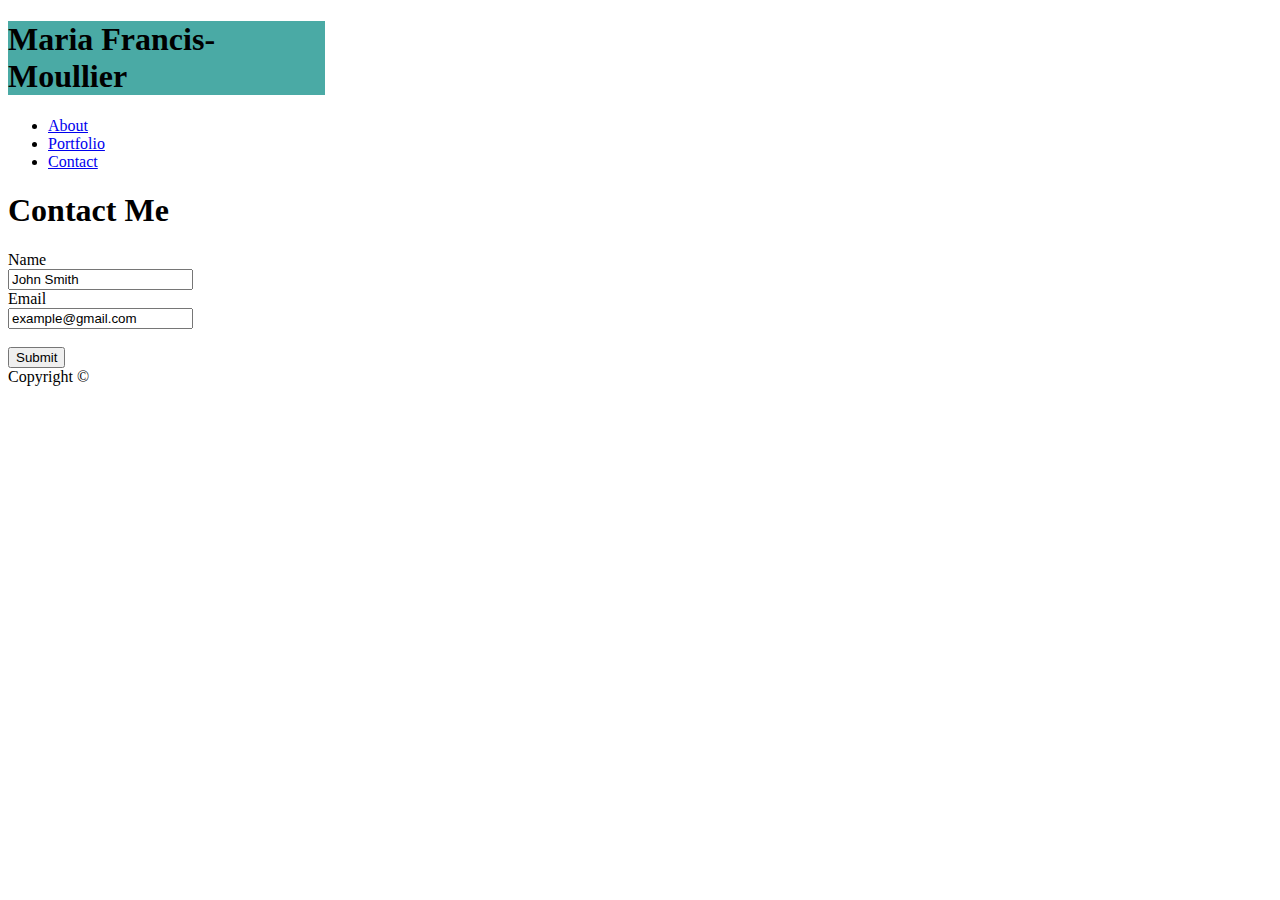
==== contact.html @ 404bb2df "Updating with HTML file structures" ====
<!DOCTYPE html>
<html lang="en">
<head>
    <meta charset="UTF-8">
    <meta name="viewport" content="width=device-width, initial-scale=1.0">
    <meta http-equiv="X-UA-Compatible" content="ie=edge">
    <link rel="stylesheet" type="text/css" href="assets/css/style.css">
    <title>Maria Francis-Moullier - Contact Me</title>
</head>
<body>
    <header>
        <h1 id="logo">Maria Francis-Moullier</h1>
        
        <ul>
            <li><a href="index.html">About</a></li>
            <li><a href="portfolio.html">Portfolio</a></li>
            <li><a href="contact.html">Contact</a></li>
        </ul>     
    </header>

    <h1 id="contact">Contact Me</h1>

    <div id="contactform">

        <form>
            Name<br>
            <input type="text" name="name" value="John Smith"><br>
            Email<br>
            <input type="text" name="email" value="example@gmail.com"><br><br>
            <input type="submit" value="Submit">
        </form>

    </div>

    <footer>
            Copyright &copy;
    </footer>


</body>
</html>
---- assets/css/style.css ----
body {
    width: 960px;
}

#logo {
    background-color: #4aaaa5;
}

header{
    background-color: white;
    width: 33%;
}

nav{
    float: right;
}
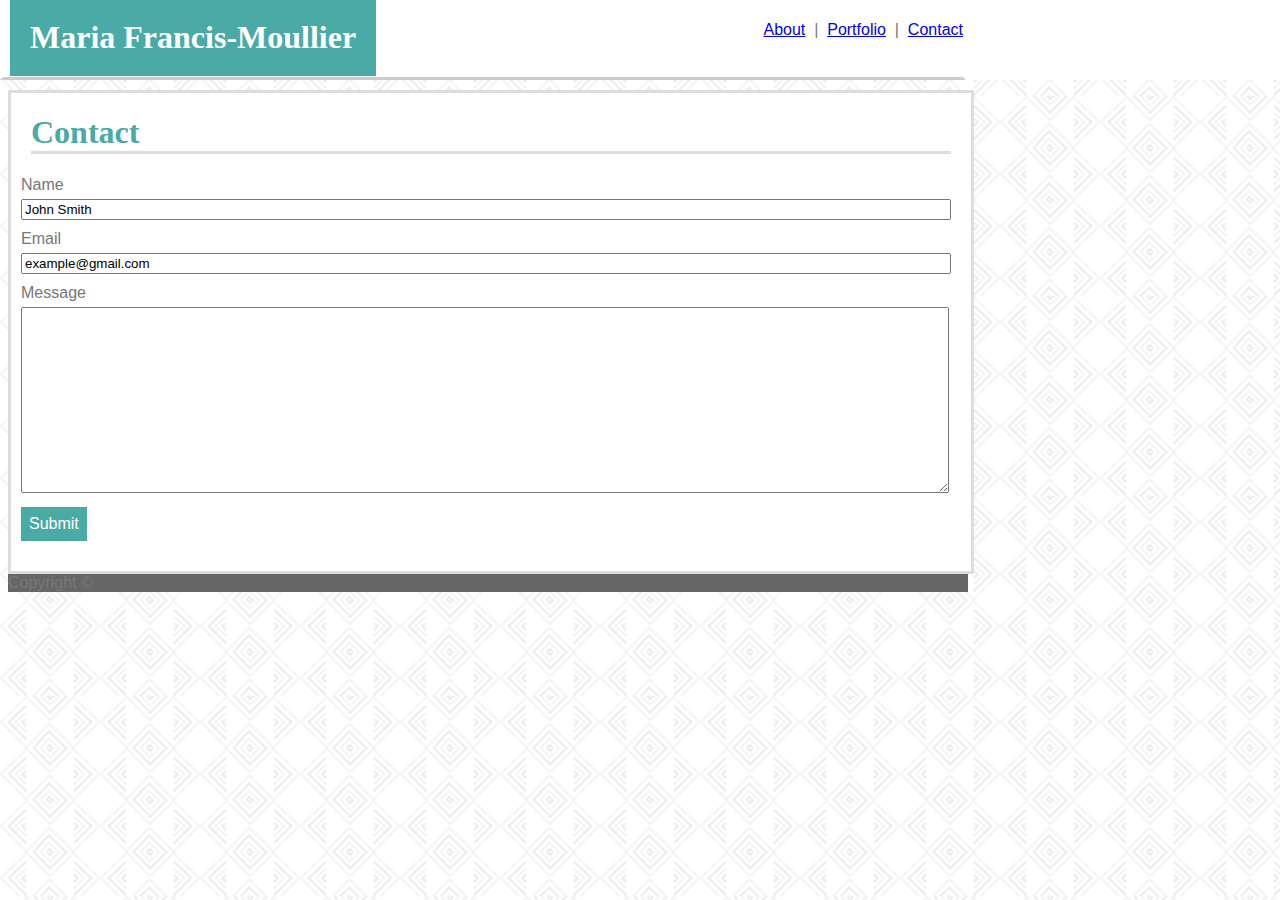
==== commit d6a01b9f: "index.html and contact.html styling complete except footer" ====
--- a/contact.html
+++ b/contact.html
@@ -8,29 +8,40 @@
     <title>Maria Francis-Moullier - Contact Me</title>
 </head>
 <body>
-    <header>
-        <h1 id="logo">Maria Francis-Moullier</h1>
-        
-        <ul>
-            <li><a href="index.html">About</a></li>
-            <li><a href="portfolio.html">Portfolio</a></li>
-            <li><a href="contact.html">Contact</a></li>
-        </ul>     
-    </header>
+    <div id="headerdiv">
+        <header>
+            <h1 id="logo">Maria Francis-Moullier</h1>
+    
+                <nav>
+                    <br>
+                    <a href="index.html">About</a>&nbsp;&nbsp;|&nbsp;
+                    <a href="portfolio.html">Portfolio</a>&nbsp;&nbsp;|&nbsp;
+                    <a href="contact.html">Contact</a>
+                </nav>
+    
+        </header>
+    </div>
 
-    <h1 id="contact">Contact Me</h1>
 
-    <div id="contactform">
+    <section id="maincontent">
+        <div id="contactdiv">
+            <h1 class="sectionheading">Contact</h1>
+        </div>
 
-        <form>
-            Name<br>
-            <input type="text" name="name" value="John Smith"><br>
-            Email<br>
-            <input type="text" name="email" value="example@gmail.com"><br><br>
-            <input type="submit" value="Submit">
-        </form>
+        <div id="contactform">
 
-    </div>
+            <form>
+                Name<br>
+                <input class="forminput" type="text" name="name" value="John Smith"><br>
+                Email<br>
+                <input class="forminput" type="text" name="email" value="example@gmail.com"><br>
+                Message
+                <textarea class="forminput" rows="12" name="comment" form="usrform"></textarea><br>
+                <button id="submitbutton">Submit</button>
+            </form>
+
+        </div>
+    </section>
 
     <footer>
             Copyright &copy;
--- a/assets/css/style.css
+++ b/assets/css/style.css
@@ -1,16 +1,126 @@
 body {
     width: 960px;
+    font-family: 'Arial', 'Helvetica Neue', Helvetica, sans-serif;
+    color: #777777;
+    background-image: url("../images/greek-vase.png");
+}
+
+
+#headerdiv{
+    position: fixed;
+    top: 0px;
+    left: 0px;
+    width: 100%;
+    background-color: white;
+
+}
+
+header{
+    background-color: white;
+    width: 960px;
+    height: 74px;
+    border-style: solid;
+    border-bottom-color:#cccccc;
+    border-top-color: white;
+    border-left-color: white;
+    border-right-color: white;
+
+
+    margin:20px, auto;
+
+    /* float: left; */
+}
+
+h1{
+    font-family: 'Georgia', Times, 'Times New Roman', serif;
+
 }
 
 #logo {
     background-color: #4aaaa5;
+    color: #ffffff;
+    display: inline;
+    padding: 20px;
+    position: absolute;
+    left: 10px;
+    top: -22px;
 }
 
-header{
-    background-color: white;
-    width: 33%;
+
+
+nav{
+    background-color: #ffffff;
+    float: right;
+    width: 40%
+    position: absolute;
+    /* top: 100px; */
 }
 
-nav{
-    float: right;
+#maincontent{
+    width: 960px;
+    align-self: center;
+
+    background-color: #ffffff;
+    border-style: solid;
+    border-color:#dddddd;
+    margin-top: 90px;
+}
+
+.sectionheading{
+    margin-left: 20px;
+    margin-right: 20px;
+    color: #4aaaa5;
+    border-bottom-style: solid;
+    border-bottom-color: #dddddd;
+}
+
+#mypicture{
+    float: left;
+    margin: 20px;
+}
+
+footer{
+    background-color: #666666;
+
+}
+
+p{
+    margin: 20px;
+
+}
+
+ul li{
+    display: inline;
+}
+
+form{
+    margin-left: 10px;
+    margin-bottom: 30px;
+}
+
+.forminput{
+    width: 97%;
+    margin-top: 5px;
+    margin-bottom: 10px;
+
+}
+
+#contact{
+    margin-left: 10px;
+
+    color: #4aaaa5;
+
+}
+
+
+
+#submitbutton{
+    background-color: #4aaaa5;
+    color: #ffffff;
+
+    padding: .5em;
+    font-size: 16px;
+    text-decoration: none;
+    border: none;
+   }
 }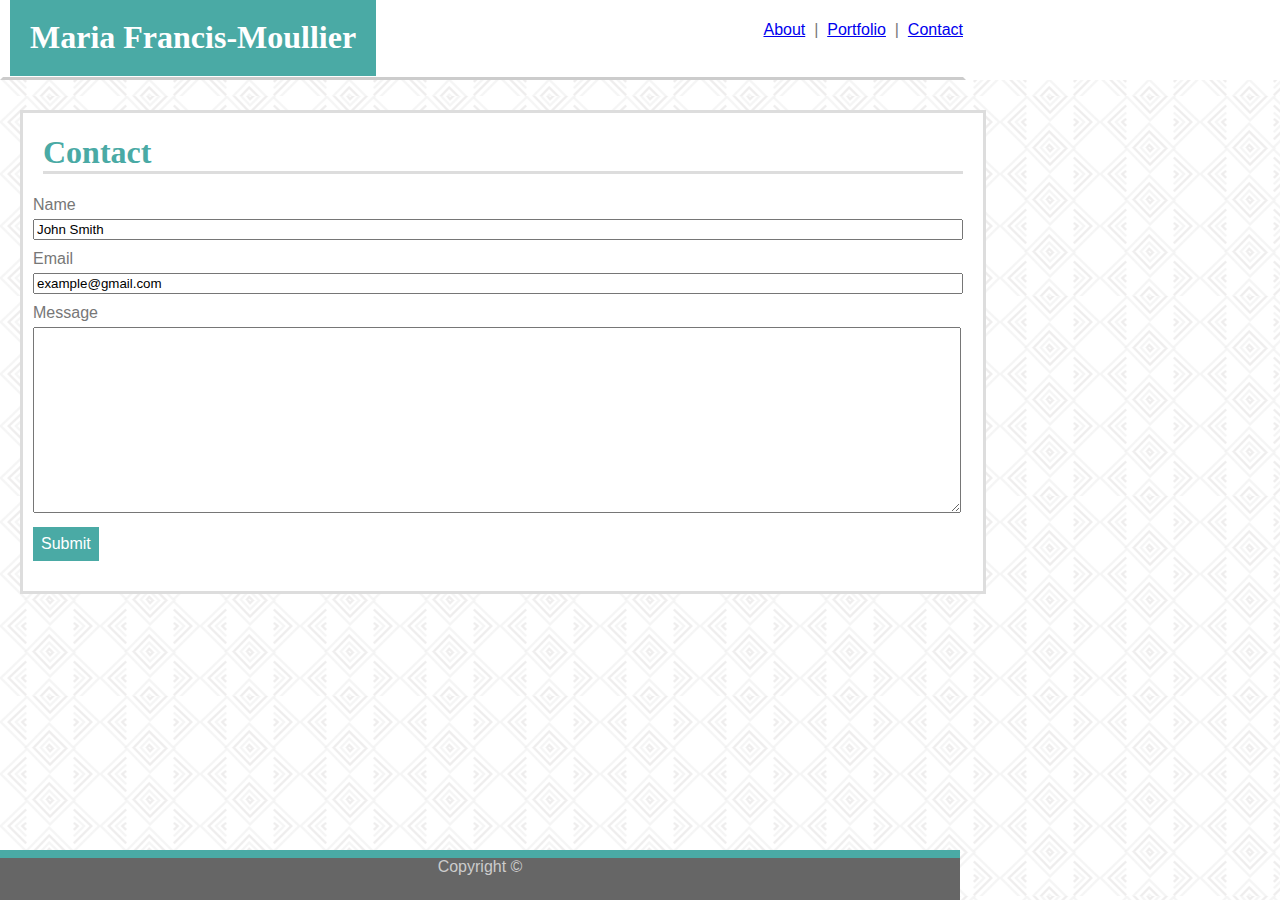
==== commit 529fb2f9: "Updated content and styling on all three HTML pages, added picture" ====
--- a/contact.html
+++ b/contact.html
@@ -8,42 +8,46 @@
     <title>Maria Francis-Moullier - Contact Me</title>
 </head>
 <body>
-    <div id="headerdiv">
-        <header>
-            <h1 id="logo">Maria Francis-Moullier</h1>
+    <div class="content">
+        <div class="content-inside">
+            <div id="headerdiv">
+                <header>
+                    <h1 id="logo">Maria Francis-Moullier</h1>
     
-                <nav>
-                    <br>
-                    <a href="index.html">About</a>&nbsp;&nbsp;|&nbsp;
-                    <a href="portfolio.html">Portfolio</a>&nbsp;&nbsp;|&nbsp;
-                    <a href="contact.html">Contact</a>
-                </nav>
-    
-        </header>
-    </div>
+                    <nav>
+                        <br>
+                        <a href="index.html">About</a>&nbsp;&nbsp;|&nbsp;
+                        <a href="portfolio.html">Portfolio</a>&nbsp;&nbsp;|&nbsp;
+                        <a href="contact.html">Contact</a>
+                    </nav>
+                </header>
+            </div>
 
 
-    <section id="maincontent">
-        <div id="contactdiv">
-            <h1 class="sectionheading">Contact</h1>
-        </div>
+            <section id="maincontent">
+                <div id="contactdiv">
+                    <h1 class="sectionheading">Contact</h1>
+                </div>
 
-        <div id="contactform">
+                <div id="contactform">
 
-            <form>
-                Name<br>
-                <input class="forminput" type="text" name="name" value="John Smith"><br>
-                Email<br>
-                <input class="forminput" type="text" name="email" value="example@gmail.com"><br>
-                Message
-                <textarea class="forminput" rows="12" name="comment" form="usrform"></textarea><br>
-                <button id="submitbutton">Submit</button>
-            </form>
+                    <form>
+                        Name<br>
+                        <input class="forminput" type="text" name="name" value="John Smith"><br>
+                        Email<br>
+                        <input class="forminput" type="text" name="email" value="example@gmail.com"><br>
+                        Message
+                        <textarea class="forminput" rows="12" name="comment" form="usrform"></textarea><br>
+                        <button id="submitbutton">Submit</button>
+                    </form>
+
+                </div>
+            </section>
 
         </div>
-    </section>
-
-    <footer>
+    </div>
+    
+    <footer class="footer">
             Copyright &copy;
     </footer>
 
--- a/assets/css/style.css
+++ b/assets/css/style.css
@@ -1,3 +1,24 @@
+html, body {
+    height: 100%;
+    margin: 0;
+  }
+  .content {
+    min-height: 100%;
+  }
+  .content-inside {
+    padding: 20px;
+    padding-bottom: 50px;
+  }
+  .footer {
+    width:100%;
+    height: 42px;
+    margin-top: -50px;
+    background-color: #666666;
+    border-top: 8px solid #4aaaa5;
+    text-align: center;
+    color: #cccccc;
+  }
+
 body {
     width: 960px;
     font-family: 'Arial', 'Helvetica Neue', Helvetica, sans-serif;
@@ -76,13 +97,15 @@
 
 #mypicture{
     float: left;
-    margin: 20px;
+    margin-left: 20px;
+    margin-right: 20px;
 }
-
+/*
 footer{
     background-color: #666666;
-
+    border-top: 8px solid #4aaaa5;
 }
+*/
 
 p{
     margin: 20px;
@@ -105,6 +128,8 @@
 
 }
 
+
+
 #contact{
     margin-left: 10px;
 
@@ -123,4 +148,44 @@
     text-decoration: none;
     border: none;
    }
-}+}
+
+figure{
+    position: relative;
+
+}
+
+.figcaption{
+    background-color: #4aaaa5;
+    text-align: center;
+    font-size: 18px;
+    margin-bottom: 50px;
+    display: ;
+    z-index: 2;
+}
+
+
+
+.container {
+    position: relative;
+}
+  
+.center {
+    position: absolute;
+    left: 0;
+    top: 70%;
+    width: 200px;
+    text-align: center;
+    font-size: 18px;
+    background-color: #4aaaa5;
+    color: #ffffff;
+    padding-top: 10px;
+    padding-bottom: 10px;
+    font-family: 'Georgia', Times, 'Times New Roman', serif;
+}
+  
+img{ 
+    width: 200px;
+    height: auto;
+}
+
